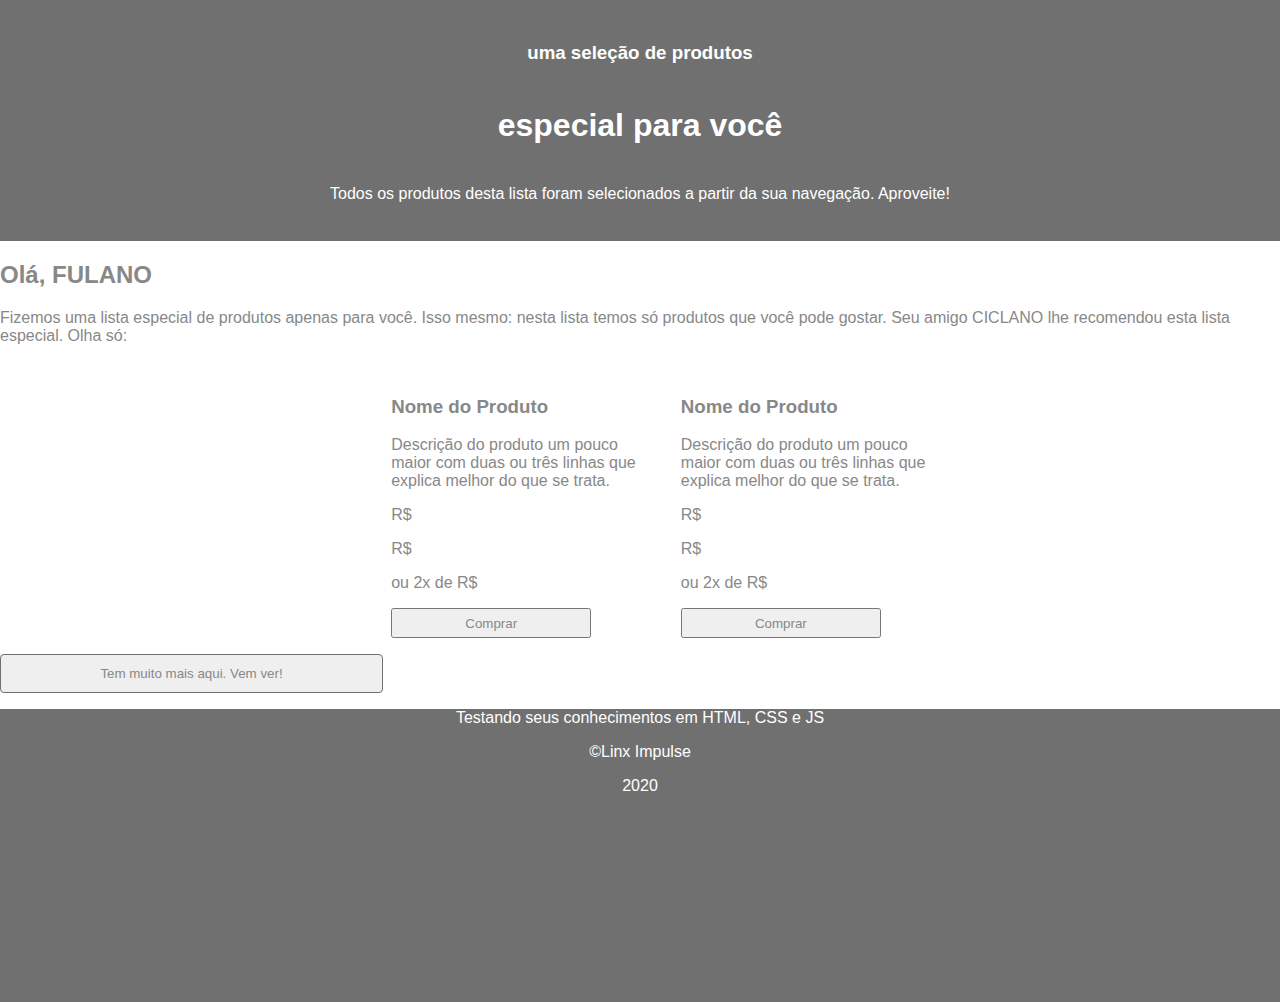
==== email.html @ 57732990 "Add files via upload" ====
<!DOCTYPE html>
<html lang="pt-br">

<head>
    <meta charset="UTF-8">
    <meta name="viewport" content="width=device-width, initial-scale=1.0">
    <link rel="stylesheet" href="index.css">
    <title>Email Linx Impulse</title>
</head>

<body>
    <div class="wrapperEmail">
        <header>
            <h3>uma seleção de produtos</h3>
            <h1>especial para você</h1>
            <p>Todos os produtos desta lista foram selecionados a partir da sua navegação. Aproveite!</p>
        </header>
        <main>
            <div class="textoEmail">
                <h2>Olá, FULANO</h2>
                <p>Fizemos uma lista especial de produtos apenas para você. Isso mesmo: nesta lista temos só produtos
                    que
                    você pode gostar. Seu amigo CICLANO lhe recomendou esta lista especial. Olha só:</p>
            </div>
            <ul class="listaDeProdutos">
                <li>
                    <div class="imgDoProduto"></div>
                    <h3 class="nomeDoProduto">Nome do Produto</h3>
                    <p class="descricaoDoProduto">Descrição do produto um pouco maior com duas ou três linhas que
                        explica melhor do que se trata.</p>
                    <p class="precoInicial">R$</p>
                    <p class="precoFinal">R$</p>
                    <p class="precoParcelado">ou 2x de R$</p>
                    <input type="button" value="Comprar" class="botaoComprar">
                </li>
                <li>
                    <div class="imgDoProduto"></div>
                    <h3 class="nomeDoProduto">Nome do Produto</h3>
                    <p class="descricaoDoProduto">Descrição do produto um pouco maior com duas ou três linhas que
                        explica melhor do que se trata.</p>
                    <p class="precoInicial">R$</p>
                    <p class="precoFinal">R$</p>
                    <p class="precoParcelado">ou 2x de R$</p>
                    <input type="button" value="Comprar" class="botaoComprar">
                </li>
            </ul>
            <input type="button" value="Tem muito mais aqui. Vem ver!" id="botaoVemVer">
        </main>
        <footer>
            <p>Testando seus conhecimentos em HTML, CSS e JS</p>
            <p>&copy;Linx Impulse</p>
            <p>2020</p>
        </footer>
    </div>
</body>

</html>
---- index.css ----
:root{
    --myColorBackground: #707070;
    --myColor: #888888;
}

html, body {
    font-family: Helvetica; 
    padding: 0;
    margin: 0;
    /*width: 1500px;
    height: 2444px;*/
}

main {
    display: flex;
    flex-wrap: wrap;
}

.wrapper {
    opacity: 1;
    color: var(--myColor);
    margin: 5em;
}

.wrapperEmail{
        opacity: 1;
        color: var(--myColor);
        text-align: center;       
}

.textoEmail {
    text-align: left;
}

header {
    color: #ffffff;    
    text-align: center;
    line-height: 2;
    background-color: var(--myColorBackground);
    padding: 15px;
}

.menuHeader {
    margin-top: 50px;
    height: 159px;
}

.itemMenuHeader {
    list-style-type: none;
    display: inline;
    border: white 1px solid;
    padding: 12px 31px 12px 31px;
    margin-left: 20px;
    margin-top: 20px;
    background-color: white;
    border-radius: 4px;
}

.titulosDasSecoes {
    max-height: 40px;
    max-width: 200px;
    margin-bottom: 10px;
    display: flex;
    align-self: center;    
}

.titulosDasSecoes h3 {
    margin: 0 auto 0 auto;
}

a {
    text-decoration: none;
    color: var(--myColor);

}
.leftSection {
    float: left;
    width: 48%;
    color: #707070;
    margin-left: 30px;
    
}

.rightSection {
    float: right;
    width: 48%;

}

.inputsDoForm{
    width: 340px;
    height: 30px;
}

#botaoDoForm {
    width: 340px;
    height: 39px;
    color: var(--myColor);
}

.botao {
    color: var(--myColor);
    text-align: center;
    border-radius: 4px;
    width: 260px;
    height: 39px;
    border: 1px solid var(--myColorBackground);
}
.botaoComprar {
    width: 200px;
    height: 30px;
    color: var(--myColor);
}

.escolhendoGenero {
    margin: 15px 0 15px 0;
}

.listaDeProdutos li {
    display: inline-block;
    text-align: left;
    width: 20%;
    margin: 0 1.5%;
}

.listaDeProdutos img {
    border: var(--myColor) 1px solid;
    width: 200;
    height: 150px;
}

footer {
    text-align: center;
    background-color: var(--myColorBackground);
    opacity: 1;
    color: #ffffff;  
    height: 293px;  
}

#botaoVemVer {
    width: 383px;
    height: 39px;
    color: var(--myColor);
    border: 1px solid var(--myColorBackground);
    border-radius: 4px;
}
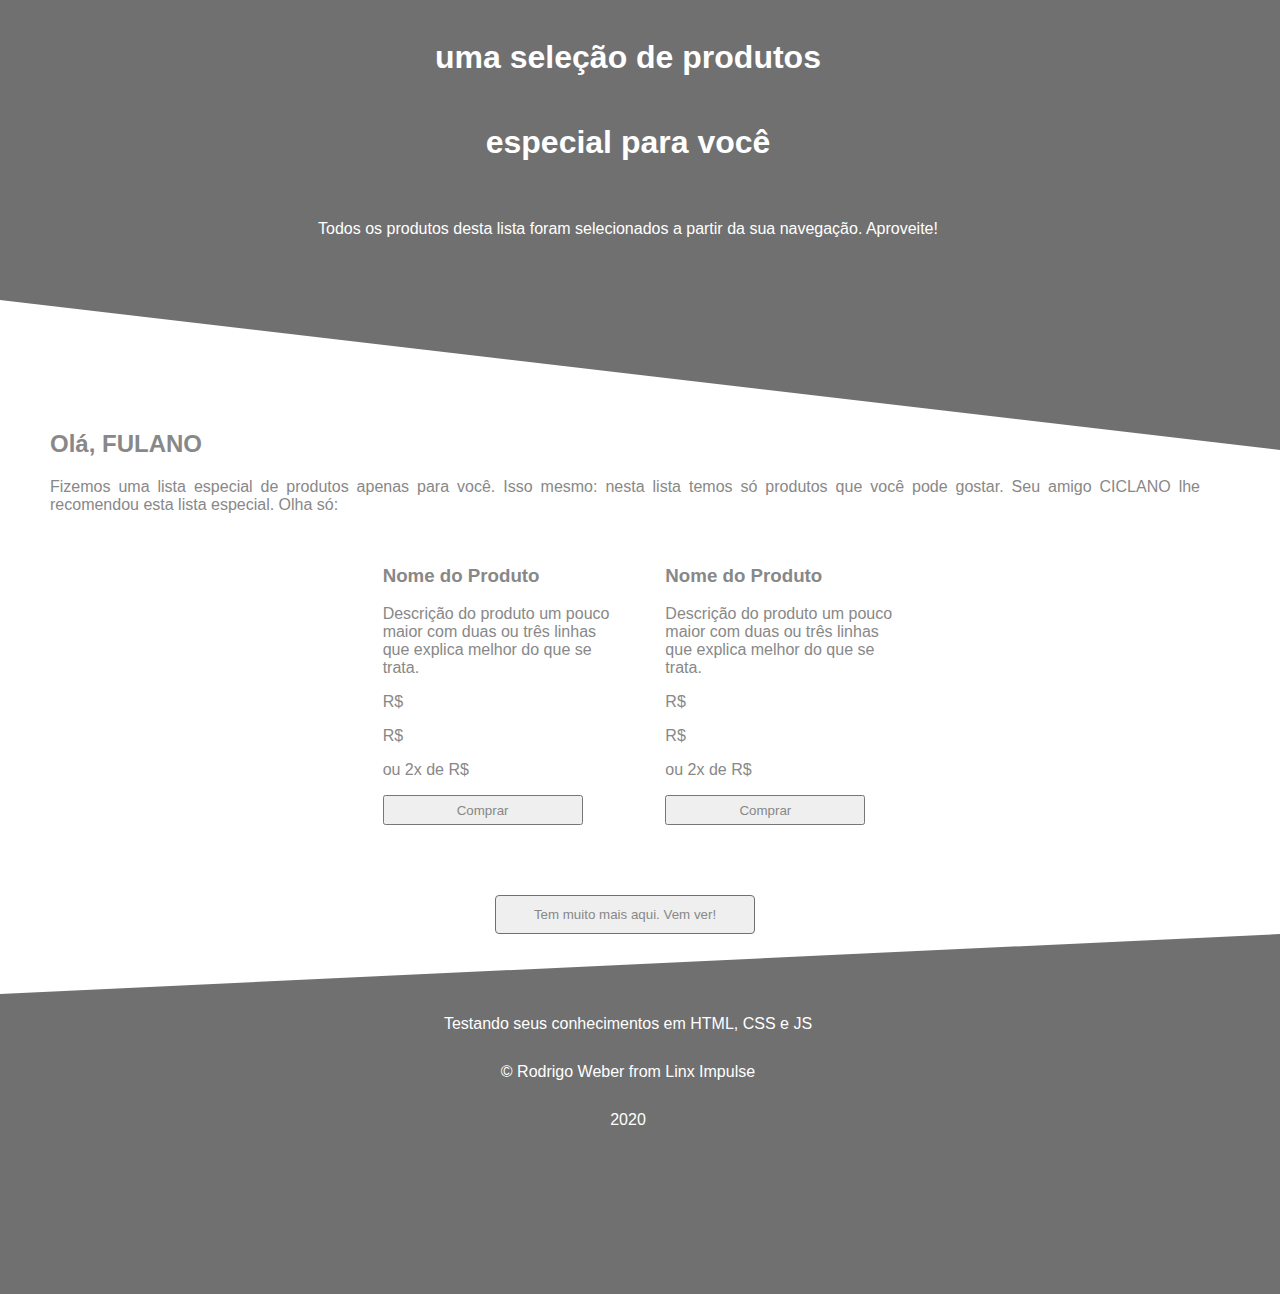
==== commit 755bc7cd: "Add files via upload" ====
--- a/email.html
+++ b/email.html
@@ -11,9 +11,17 @@
 <body>
     <div class="wrapperEmail">
         <header>
-            <h3>uma seleção de produtos</h3>
-            <h1>especial para você</h1>
-            <p>Todos os produtos desta lista foram selecionados a partir da sua navegação. Aproveite!</p>
+            <div class="header-content">
+                <div class="header-content-1">
+                    <h1>uma seleção de produtos</h1>
+                    <div>
+                        <h1>especial para você</h1>
+                    </div>
+                </div>
+                <div>
+                    <p>Todos os produtos desta lista foram selecionados a partir da sua navegação. Aproveite!</p>
+                </div>
+                <div>
         </header>
         <main>
             <div class="textoEmail">
@@ -44,14 +52,18 @@
                     <input type="button" value="Comprar" class="botaoComprar">
                 </li>
             </ul>
-            <input type="button" value="Tem muito mais aqui. Vem ver!" id="botaoVemVer">
+            <input type="button" value="Tem muito mais aqui. Vem ver!" class="botao">
         </main>
         <footer>
-            <p>Testando seus conhecimentos em HTML, CSS e JS</p>
-            <p>&copy;Linx Impulse</p>
-            <p>2020</p>
+            <div class="footer-content">
+                <div class="footer-content-1">
+                    <p>Testando seus conhecimentos em HTML, CSS e JS</p>
+                    <p>&copy; Rodrigo Weber from Linx Impulse</p>
+                    <p>2020</p>
+                </div>
+            </div>
         </footer>
-    </div>
+        <script src="email.js"></script>
 </body>
 
 </html>--- a/index.css
+++ b/index.css
@@ -1,10 +1,11 @@
-:root{
+:root {
     --myColorBackground: #707070;
     --myColor: #888888;
 }
 
-html, body {
-    font-family: Helvetica; 
+html,
+body {
+    font-family: Helvetica;
     padding: 0;
     margin: 0;
     /*width: 1500px;
@@ -14,35 +15,60 @@
 main {
     display: flex;
     flex-wrap: wrap;
+    justify-content: center;
+    max-width: 1250px;
 }
 
 .wrapper {
     opacity: 1;
     color: var(--myColor);
-    margin: 5em;
-}
-
-.wrapperEmail{
-        opacity: 1;
-        color: var(--myColor);
-        text-align: center;       
+    margin: -30px 100px;
+}
+
+.wrapper-container {
+    display: flex;
+    flex-wrap: wrap;
+    justify-content: center;
+}
+
+.wrapperEmail {
+    opacity: 1;
+    color: var(--myColor);
+    text-align: center;
 }
 
 .textoEmail {
-    text-align: left;
+    text-align: justify;
+    margin: -40px 50px 0 50px;
 }
 
 header {
-    color: #ffffff;    
-    text-align: center;
+    margin: 0px;
+    width: 0;
+    height: 300px;
+    border-right: 1280px solid var(--myColorBackground);
+    border-left: 0px solid transparent;
+    border-bottom: 150px solid transparent;
+    color: #ffffff;
     line-height: 2;
-    background-color: var(--myColorBackground);
-    padding: 15px;
-}
-
-.menuHeader {
-    margin-top: 50px;
-    height: 159px;
+}
+
+.header-content {
+    margin: 0px;
+    margin-left: 8em;
+    display: flex;
+    justify-content: center;
+    flex-wrap: wrap;
+    width: 1000px;
+}
+
+.header-content div {
+    margin-top: 0.2em;
+}
+
+.header-content-1 {
+    text-align: center;
+    margin: -0.1em;
 }
 
 .itemMenuHeader {
@@ -57,46 +83,83 @@
 }
 
 .titulosDasSecoes {
-    max-height: 40px;
-    max-width: 200px;
-    margin-bottom: 10px;
-    display: flex;
-    align-self: center;    
+    margin-top: 2em;
+    margin-bottom: 2em;
+    display: flex;
+    justify-content: space-between;
+
+}
+
+.formButton {
+    width: 340px;
+    height: 39px;
+    color: var(--myColor);
+    display: block;
+    margin: 20px 0;
+}
+
+.formButton2 {
+    width: 340px;
+    height: 39px;
+    color: var(--myColor);
+    display: block;
+    margin: 30px 200px;
 }
 
 .titulosDasSecoes h3 {
     margin: 0 auto 0 auto;
 }
 
+#botaoDoform {
+    width: 340px;
+    height: 39px;
+    color: var(--myColor);
+}
+
+.barra-lateral {
+    width: 300px;
+    height: 1.5px;
+    margin: 10px;
+    background-color: var(--myColor);
+}
+
+.amigo {
+    display: flex;
+}
+
+.amigo input {
+    width: 340px;
+    height: 39px;
+    color: var(--myColor);
+    margin: 1em;
+}
+
 a {
     text-decoration: none;
     color: var(--myColor);
 
 }
+
 .leftSection {
     float: left;
-    width: 48%;
+    width: 40%;
     color: #707070;
     margin-left: 30px;
-    
+    margin-right: 100px;
+
 }
 
 .rightSection {
     float: right;
-    width: 48%;
-
-}
-
-.inputsDoForm{
+    width: 40%;
+
+}
+
+.inputsDoForm {
     width: 340px;
     height: 30px;
 }
 
-#botaoDoForm {
-    width: 340px;
-    height: 39px;
-    color: var(--myColor);
-}
 
 .botao {
     color: var(--myColor);
@@ -105,7 +168,9 @@
     width: 260px;
     height: 39px;
     border: 1px solid var(--myColorBackground);
-}
+    margin-top: 4em;
+}
+
 .botaoComprar {
     width: 200px;
     height: 30px;
@@ -125,16 +190,41 @@
 
 .listaDeProdutos img {
     border: var(--myColor) 1px solid;
+    margin-top: 8px;
     width: 200;
     height: 150px;
 }
 
 footer {
     text-align: center;
-    background-color: var(--myColorBackground);
     opacity: 1;
-    color: #ffffff;  
-    height: 293px;  
+    margin: 0px;
+    width: 0;
+    height: 300px;
+    border-right: 1280px solid var(--myColorBackground);
+    border-left: 0px solid transparent;
+    border-top: 60px solid transparent;
+    color: #ffffff;
+    line-height: 2;
+}
+
+.friendsInput {
+    margin-right: 60px;
+    margin-bottom: 25px;
+
+}
+
+.divDaListaDosProdutos{
+    margin-left: 70px;
+}
+
+
+
+.amigo input {
+    width: 340px;
+    height: 40px;
+    color: var(--myColor);
+    margin: 0 auto;
 }
 
 #botaoVemVer {
@@ -143,4 +233,18 @@
     color: var(--myColor);
     border: 1px solid var(--myColorBackground);
     border-radius: 4px;
+}
+
+.footer-content {
+    margin: 0px;
+    margin-left: 8em;
+    display: flex;
+    justify-content: center;
+    flex-wrap: wrap;
+    width: 1000px;
+}
+
+.footer-content-1 {
+    text-align: center;
+    margin: -0.1em;
 }